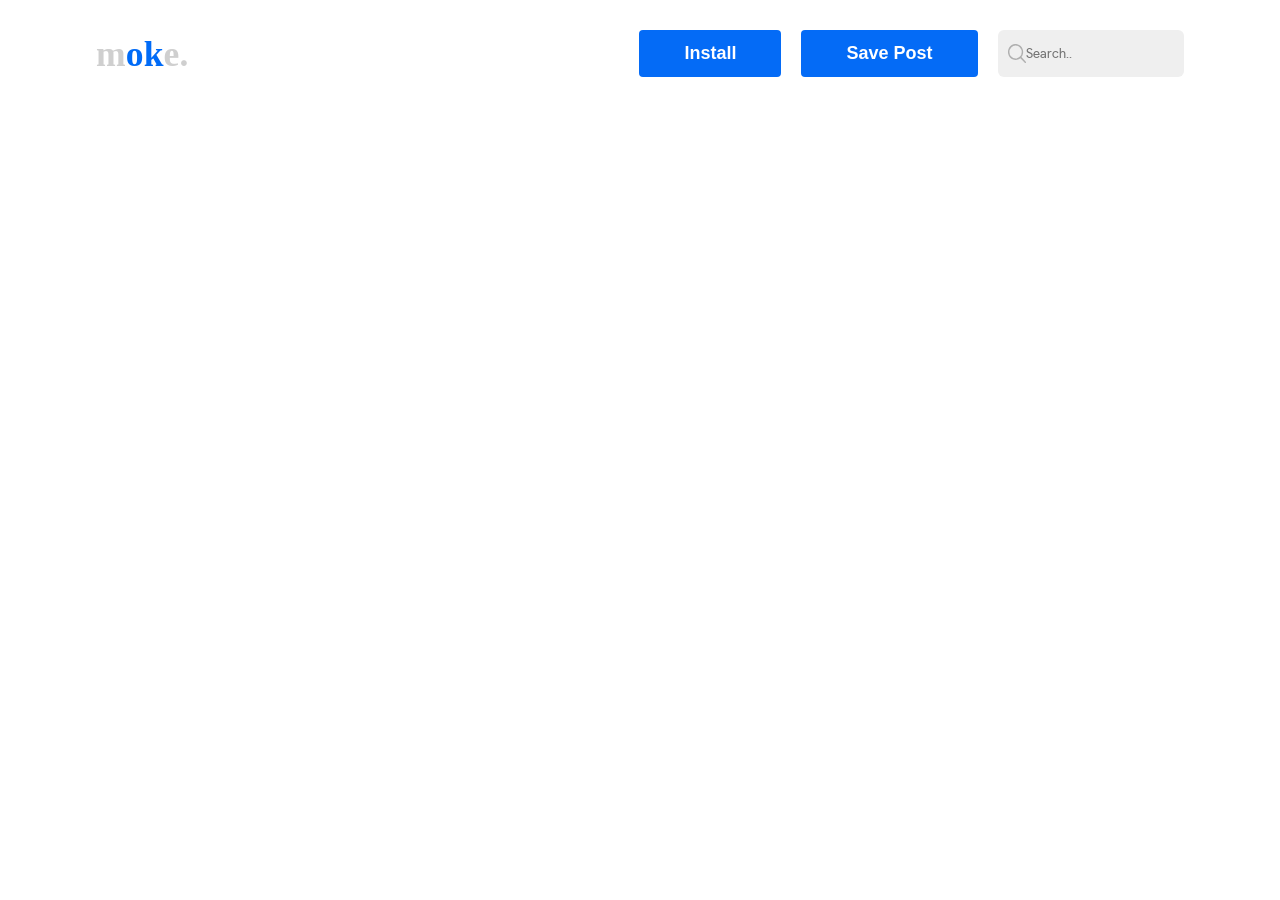
==== detail.html @ c4b82c48 "Add files via upload" ====
<!DOCTYPE html>
<html lang="en">
  <head>
    <meta charset="UTF-8" />
    <title>Travel</title>
    <link rel="stylesheet" href="css/style.css" type="text/css" />
    <meta name="viewport" content="width=device-width, initial-scale=1.0" />
    <meta property="og:image" content="" />
    <meta name="description" content="" />
    <meta name="keywords" content="" />
    <link rel="manifest" href="manifest.json" />
  </head>
  <body>
    <section class="wrapper">
      <header>
        <div class="left">
          <h1>
            <a href="/"><img src="images/logo.svg" alt="Image" /></a>
          </h1>
        </div>
        <div class="right">
          <button class="button" id="install-button">Install</button>
          <button class="button" id="save-post" style="display: block">
            Save Post
          </button>
          <form>
            <img src="images/search.svg" alt="Image" />
            <input type="search" placeholder="Search.." />
          </form>
        </div>
      </header>
      <div class="main"></div>
    </section>

    <script src="js/jquery-3.7.1.min.js"></script>
    <script src="js/script.js"></script>

    <script>
      $(document).ready(function () {
        let searchParams = new URLSearchParams(window.location.search);
        if (searchParams.has("id")) {
          let param = searchParams.get("id");
          $.ajax({
            url: `https://traveller.talrop.works/api/v1/places/view/${param}/`,
            success: function (response) {
              let place = response.data;
              let place_html = `<h2>${place.name}</h2>
                                <img class="main-image" src="${place.image}" alt="" />
                                <p>
                                    ${place.description}
                                </p>
                                <ul class="gallery-images">`;

              place.gallery.map((image) => {
                place_html += `<li>
                                            <img src="${image.image}" alt="" />
                                        </li>`;
              });
              place_html += `</ul>`;

              $("div.main").append(place_html);
            },
          });
        }
      });
    </script>
    <script>
      let save_post = document.getElementById("save-post");
      save_post.addEventListener("click", (event) => {
        if ("caches" in window) {
          caches.open("save-post").then((cache) => {
            let searchParams = new URLSearchParams(window.location.search);
            if (searchParams.has("id")) {
              let param = searchParams.get("id");
              cache.add(
                `https://traveller.talrop.works/api/v1/places/view/${param}/`
              );
              $.ajax({
                url: `https://traveller.talrop.works/api/v1/places/view/${param}/`,
                success: function (response) {
                  let places = response.data;
                  let images = places.gallery.map((place) => place.image);

                  images.forEach((image) => {
                    fetch(image, { mode: "no-cors" })
                      .then((response) => {
                        if (response) {
                          return cache.put(image, response);
                        }
                        throw new Error("Network response was not ok.");
                      })
                      .catch((error) => {
                        console.error(
                          `Failed to fetch and cache image (${image}):`,
                          error
                        );
                      });
                  });
                },
                error: function (error) {
                  console.error("Error fetching categories:", error);
                },
              });
            }
          });
        }
      });
    </script>
  </body>
</html>
---- css/style.css ----
* {
  margin: 0;
  padding: 0;
  border: 0;
  vertical-align: baseline;
  background: transparent;
  font-weight: normal;
  text-decoration: none;
  outline: none;
  -webkit-box-sizing: border-box;
  -moz-box-sizing: border-box;
  box-sizing: border-box;
}
ol,
ul {
  list-style: none;
}
del {
  text-decoration: line-through;
}
@font-face {
  font-family: "product_sans_bold";
  src: url("../fonts/product_sans_bold-webfont.woff2") format("woff2"),
    url("../fonts/product_sans_bold-webfont.woff") format("woff");
  font-weight: normal;
  font-style: normal;
}
@font-face {
  font-family: "product_sans_regular";
  src: url("../fonts/product_sans_regular-webfont.woff2") format("woff2"),
    url("../fonts/product_sans_regular-webfont.woff") format("woff");
  font-weight: normal;
  font-style: normal;
}

body {
  font-family: "product_sans_bold", Arial, Helvetica, sans-serif;
  font-size: 16px;
  color: #1c2c40;
  overflow-x: hidden;
  min-width: 320px;
  font-weight: 400;
}
input,
textarea,
select {
  font-family: "product_sans_regular", Arial, Helvetica, sans-serif;
  font-weight: 400;
}

a {
  color: #707070;
  font-family: "product_sans_regular", sans-serif;
  font-weight: 500;
  font-size: 18px;
}
a.button {
  font-size: 16px;
}
a:hover,
.submit:hover {
  filter: alpha(opacity = 85);
  -moz-opacity: 0.85;
  -khtml-opacity: 0.85;
  opacity: 0.85;
}
.thumb {
  display: block;
}
.thumb img {
  display: block;
  width: 100%;
}
p {
  line-height: 30px;
  font-size: 17px;
  font-weight: 400;
  color: #707070;
  font-family: "product_sans_regular", sans-serif;
}
.hidden {
  display: none;
}
br.clear {
  clear: both;
  line-height: 0;
}
.wrapper {
  width: 85%;
  margin: 0 auto;
  max-width: 1400px;
}
header {
  display: flex;
  justify-content: space-between;
  align-items: center;
  padding-top: 30px;
}
header .left {
}
header .left h1 {
  width: 100px;
}
header .left h1 a {
  display: block;
  width: 100%;
}
header .left h1 a img {
  width: 100%;
  display: block;
}
header .right {
  display: flex;
  justify-content: flex-start;
}
header .right form {
  display: flex;
  justify-content: left;
  align-items: center;
  background-color: #efefef;
  padding: 10px;
  border-radius: 6px;
}
header .right .search form img {
  display: block;
  margin-right: 8px;
  width: 15px;
}
header .right .button {
  background: rgb(4, 107, 246);
  padding: 13px 45px;
  color: rgb(255, 255, 255);
  font-size: 18px;
  border-radius: 4px;
  font-weight: bold;
  margin-right: 20px;
  cursor: pointer;
  display: block;
}
header .right .form input {
  color: #8d8d8d;
  font-size: 13px;
  opacity: 1;
}
.head,
.main {
  margin-top: 83px;
}
.head h2 {
  color: black;
  font-weight: 600;
  font-size: 25px;
  margin-bottom: 8px;
}
.head p {
  opacity: 0.5;
  margin-bottom: 10px;
}
.head ul {
  display: flex;
  justify-content: left;
  align-items: center;
}
.head ul li.first {
  display: flex;
  justify-content: space-between;
  align-items: center;
  border: 2px solid #bfbfbf;
  border-radius: 30px;
  padding: 8px;
  margin-right: 13px;
}
.head ul li.first a {
  display: flex;
  align-items: center;
}
.head ul li.first:hover {
  border: 2px solid #4387ee;
}
.head ul li {
  display: flex;
  justify-content: space-between;
  align-items: center;
  border: 2px solid #bfbfbf;
  border-radius: 30px;
  padding-left: 1px;
  padding-right: 8px;
  margin-right: 13px;
}
.head ul li a {
  display: flex;
  align-items: center;
}
.head ul li:hover {
  border: 2px solid #4387ee;
}
.head ul li:last-child {
  margin-right: 0px;
}
.head ul li img.first {
  width: 15px;
  height: 15px;
  border-radius: 0%;
  margin-right: 8px;
}
.head ul li img.rest {
  width: 31px;
  height: 31px;
  border-radius: 50%;
  margin-right: 8px;
}
.head ul li span {
  color: #bfbfbf;
  opacity: 0.6;
  font-size: 13px;
}
.head ul li span:hover {
  color: #4387ee;
}
.items {
  display: grid;
  grid-template-columns: repeat(4, 1fr);
  grid-gap: 20px;
  margin-top: 30px;
}
.items .item {
  border-radius: 10px;
  overflow: hidden;
  padding-bottom: 10px;
}
.items .item:hover {
  box-shadow: 0 0 1.5rem rgb(191 191 191 / 70%);
}
.items .item .top {
}
.items .item .top img {
  display: block;
  width: 100%;
}
.items .item .middle {
  padding: 0px 10px;
  margin-bottom: 5px;
  margin-top: 10px;
}
.items .item .middle h3 {
  font-size: 15px;
  font-weight: 600;
  color: #000118;
}
.items .item .bottom {
  padding: 0px 10px;
  display: flex;
  justify-content: left;
  align-items: center;
}
.items .item .bottom img {
  width: 10px;
  display: block;
  margin-right: 8px;
}
.items .item .bottom span {
  font-size: 13px;
  color: #000118;
}
.main img.main-image {
  display: block;
  width: 70%;
  margin-bottom: 30px;
  margin-top: 30px;
}
ul.gallery-images {
  margin-top: 30px;
  display: flex;
  flex-wrap: wrap;
  justify-content: space-between;
  margin-bottom: -20px;
}
ul.gallery-images li {
  width: 31.5%;
  margin-bottom: 20px;
}
ul.gallery-images li img {
  display: block;
  width: 100%;
}
@media all and (max-width: 980px) {
  .items {
    grid-template-columns: repeat(3, 1fr);
  }
}
@media all and (max-width: 768px) {
  .wrapper .head ul {
    flex-wrap: wrap;
  }
  .wrapper .head ul li.first {
    margin-bottom: 10px;
  }
  .wrapper .head ul li {
    margin-bottom: 10px;
  }
  .items {
    grid-template-columns: repeat(2, 1fr);
  }
}
@media all and (max-width: 480px) {
  .items {
    grid-template-columns: repeat(1, 1fr);
  }
}
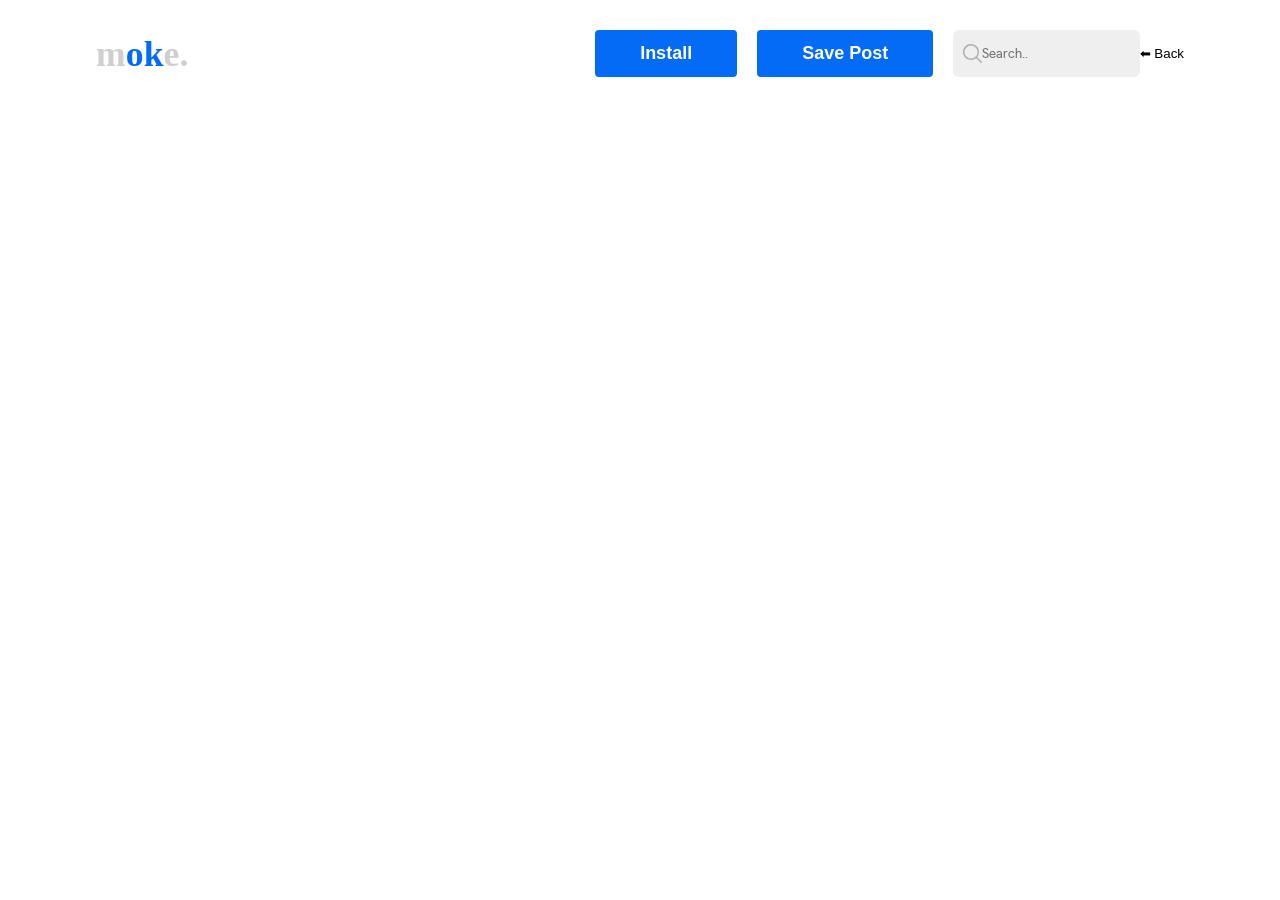
==== commit 27c0c6dd: "Update detail.html" ====
--- a/detail.html
+++ b/detail.html
@@ -27,6 +27,7 @@
             <img src="images/search.svg" alt="Image" />
             <input type="search" placeholder="Search.." />
           </form>
+          <button class="back-btn" onclick="history.back()">⬅ Back</button>
         </div>
       </header>
       <div class="main"></div>
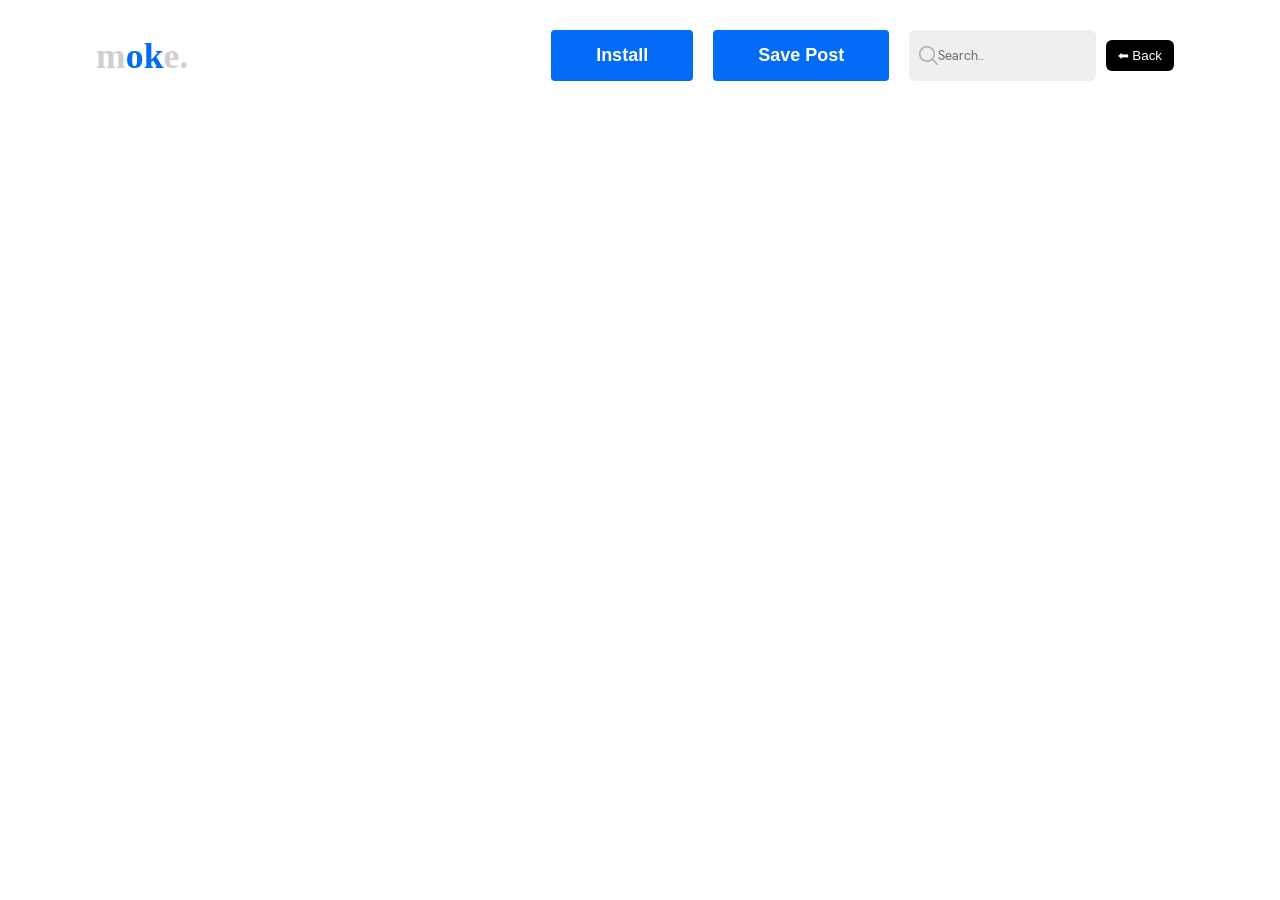
==== commit 5fbaa02e: "Update detail.html" ====
--- a/detail.html
+++ b/detail.html
@@ -15,7 +15,7 @@
       <header>
         <div class="left">
           <h1>
-            <a href="/"><img src="images/logo.svg" alt="Image" /></a>
+            <a href="./index.html"><img src="images/logo.svg" alt="Image" /></a>
           </h1>
         </div>
         <div class="right">
--- a/css/style.css
+++ b/css/style.css
@@ -142,6 +142,14 @@
   font-size: 13px;
   opacity: 1;
 }
+header .right .back-btn{
+  padding:8px 12px;
+  background:#000;
+  color:#fff;
+  border:none;
+  border-radius:6px;
+  margin:10px;
+}
 .head,
 .main {
   margin-top: 83px;
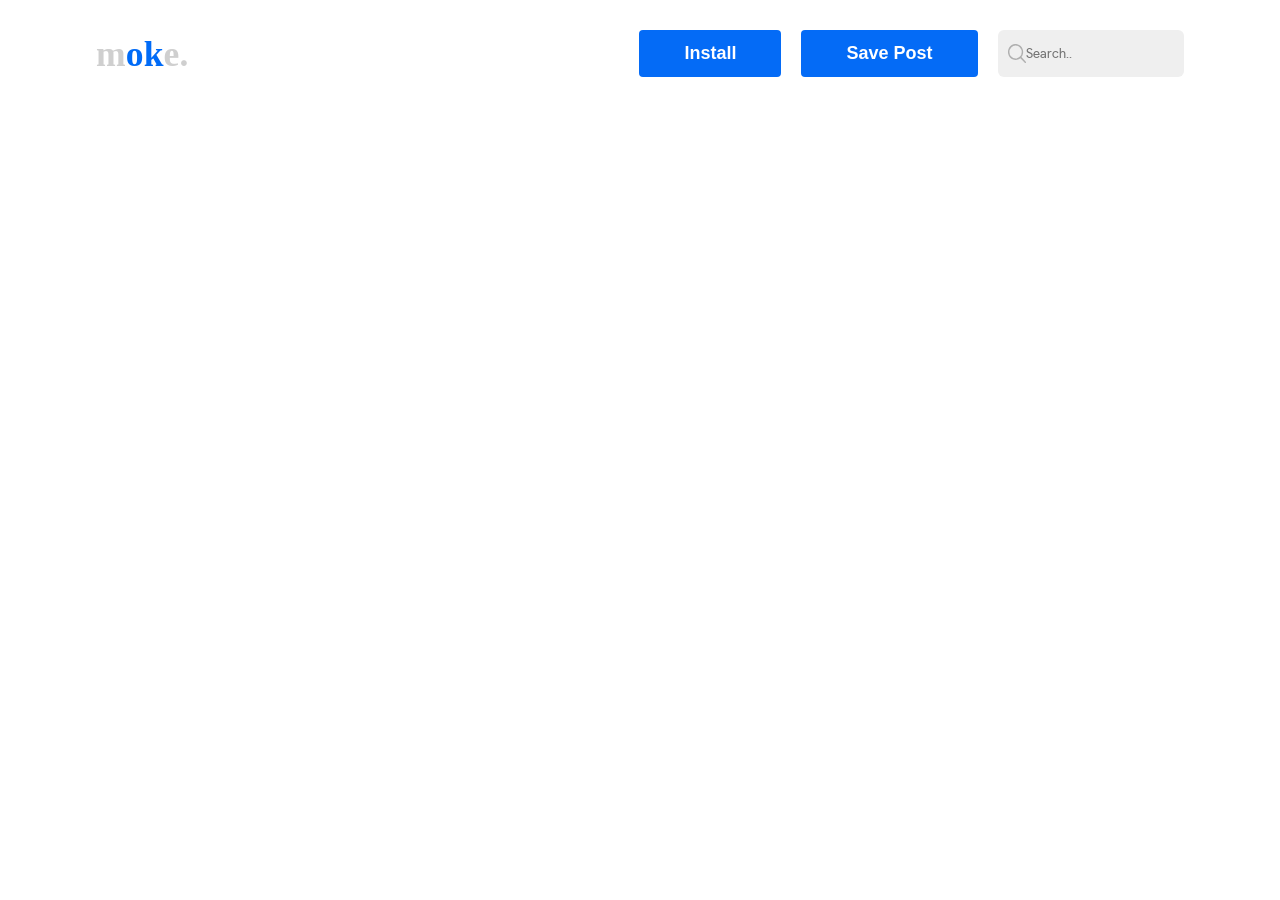
==== commit dbd2563c: "Update detail.html" ====
--- a/detail.html
+++ b/detail.html
@@ -15,7 +15,7 @@
       <header>
         <div class="left">
           <h1>
-            <a href="./index.html"><img src="images/logo.svg" alt="Image" /></a>
+            <a href="/traveller-pwa/"><img src="images/logo.svg" alt="Image" /></a>
           </h1>
         </div>
         <div class="right">
@@ -27,7 +27,6 @@
             <img src="images/search.svg" alt="Image" />
             <input type="search" placeholder="Search.." />
           </form>
-          <button class="back-btn" onclick="history.back()">⬅ Back</button>
         </div>
       </header>
       <div class="main"></div>
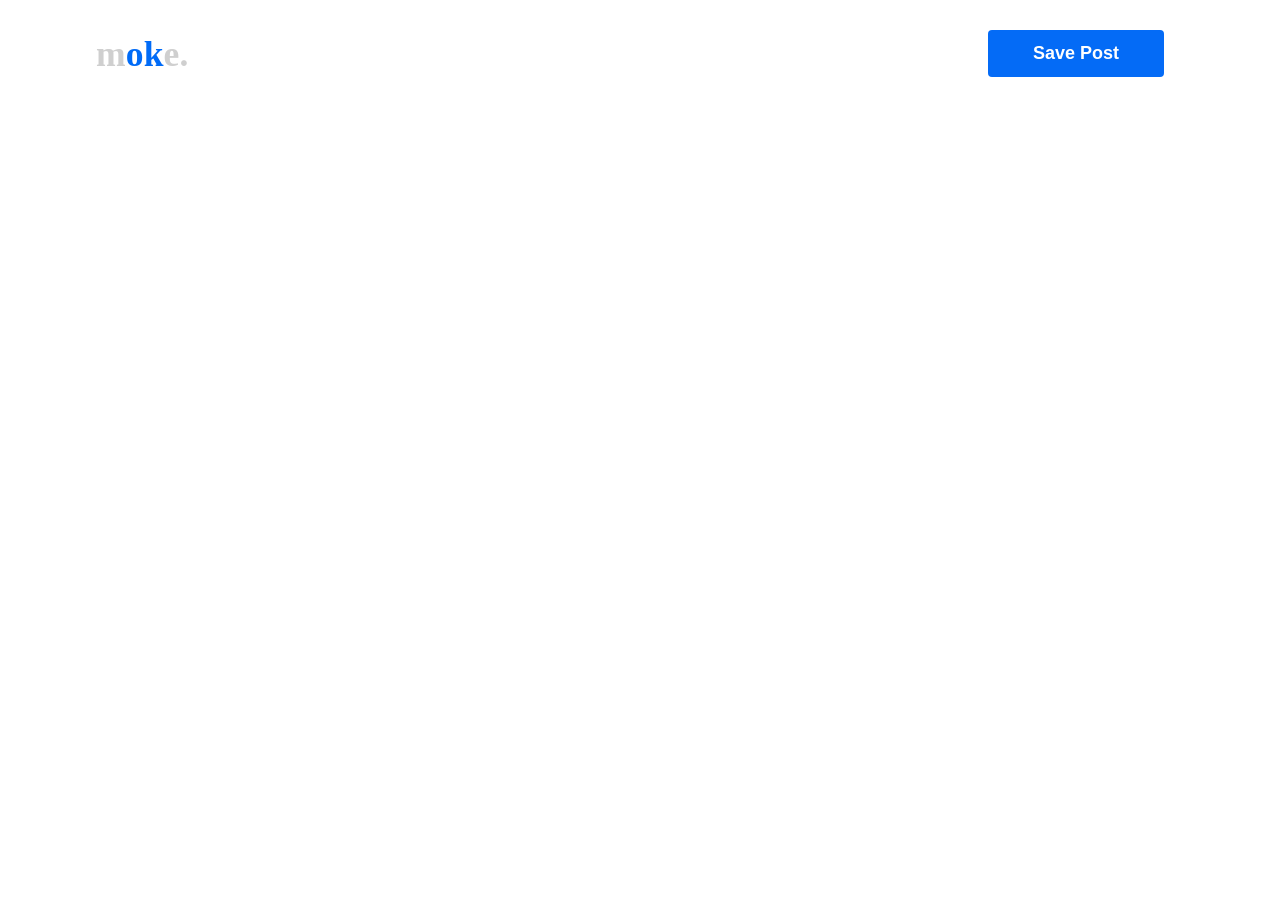
==== commit cbdf72c8: "Update detail.html" ====
--- a/detail.html
+++ b/detail.html
@@ -15,7 +15,7 @@
       <header>
         <div class="left">
           <h1>
-            <a href="/traveller-pwa/"><img src="images/logo.svg" alt="Image" /></a>
+            <a href="./index.html"><img src="images/logo.svg" alt="Image" /></a>
           </h1>
         </div>
         <div class="right">
@@ -23,10 +23,10 @@
           <button class="button" id="save-post" style="display: block">
             Save Post
           </button>
-          <form>
+          <!-- <form>
             <img src="images/search.svg" alt="Image" />
             <input type="search" placeholder="Search.." />
-          </form>
+          </form> -->
         </div>
       </header>
       <div class="main"></div>
--- a/css/style.css
+++ b/css/style.css
@@ -114,8 +114,7 @@
   justify-content: flex-start;
 }
 header .right form {
-  display: flex;
-  justify-content: left;
+  display: block;
   align-items: center;
   background-color: #efefef;
   padding: 10px;
@@ -142,14 +141,6 @@
   font-size: 13px;
   opacity: 1;
 }
-header .right .back-btn{
-  padding:8px 12px;
-  background:#000;
-  color:#fff;
-  border:none;
-  border-radius:6px;
-  margin:10px;
-}
 .head,
 .main {
   margin-top: 83px;
@@ -309,9 +300,15 @@
   .items {
     grid-template-columns: repeat(2, 1fr);
   }
+  header .right form {
+    display: none !important;
+  }
 }
 @media all and (max-width: 480px) {
   .items {
     grid-template-columns: repeat(1, 1fr);
   }
-}
+  header .right form {
+    display: none !important;
+  }
+}
